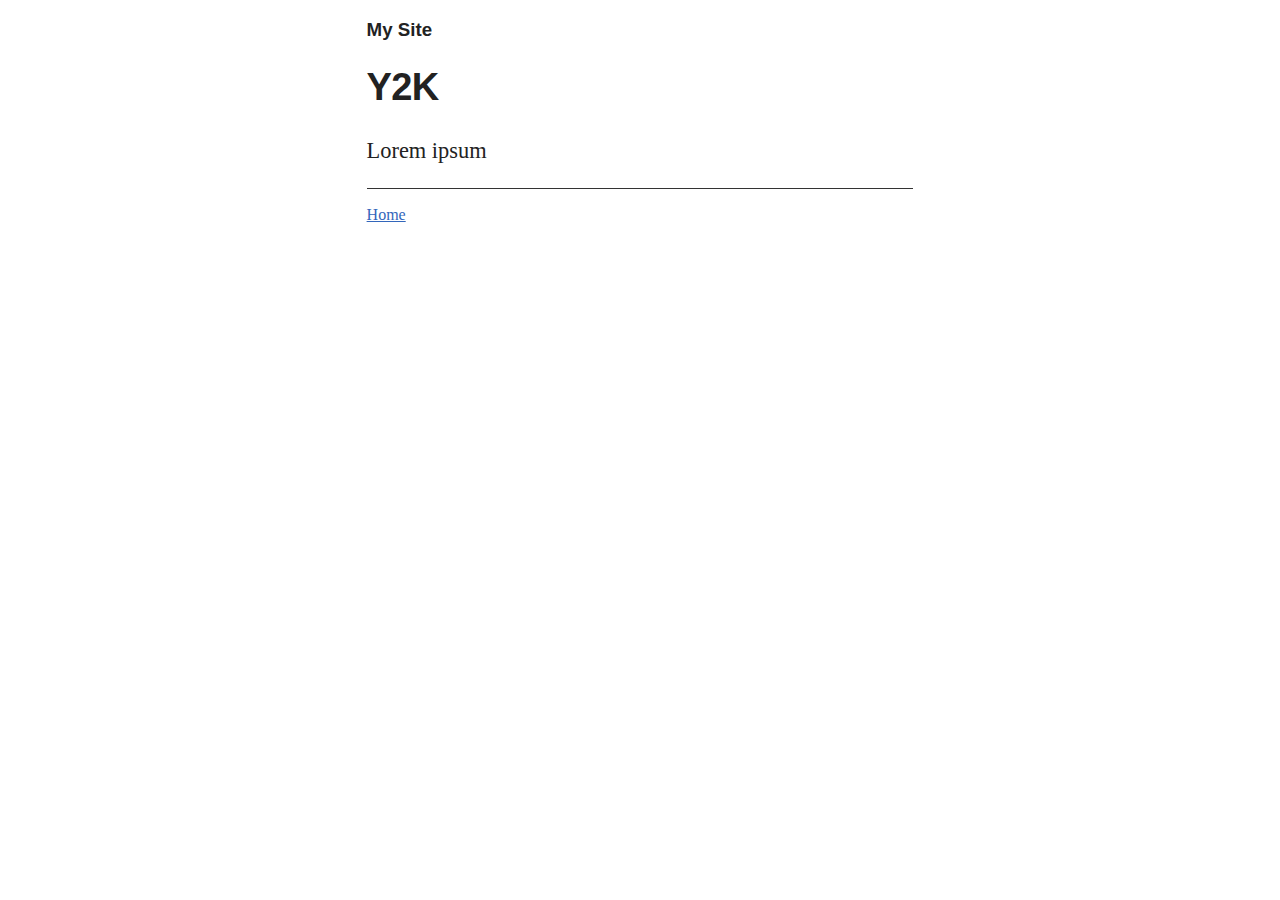
==== example/2000-1-1-Y2K.html @ 36b124f3 "add example" ====
<!DOCTYPE HTML><html><head><title> Y2K</title><link href="style.css" type="text/css" rel="stylesheet"></head><body><div id="wrapper"><div id="header"><h3>My Site</h3></div><div id="content"><h1>Y2K</h1><p>Lorem ipsum</p></div><div id="footer"><hr><a href="index.html">Home</a></div></div></body></html>
---- example/style.css ----
hr {
  width: 100%;
  display: block;
  height: 1px;
  border: 0;
  border-top: 1px solid #333;
  margin: 1em 0;
  padding: 0; 
}

#header, #footer {
  width: calc(62vw / 2 + 300px / 2);
  max-width: 700px;
  margin-left: auto;
  margin-right: auto;
}

#content {
  width: calc(62vw / 2 + 300px / 2);
  max-width: 700px;
  margin-left: auto;
  margin-right: auto;
  font-size: 1.4em;
  font-family: serif;
}

#content p {
  font-family: serif;
  color: #222;
  line-height: 1.4em;
}

h1, h2, h3, h4, h5 {
  color: #222;
}

#content h1 {
 font-family: sans-serif;
 font-size: 1.7em;
 letter-spacing: -0.02em;
 
}

#content h2, h3, h4, h5 {
 font-family: sans-serif;
}

#content h2 {
  margin-top: 60px;
}

#content h3 {
  letter-spacing: 0.02em;
}

a {
  color: #3366BB;
}

a #title {
  font-weight: bold;
  font-size: 1.1em;
  text-decoration: none;
  font-family: sans-serif;
  padding-left: 10px;
}

code {
  font-size: 0.85em;
  font-weight: bold;
}

pre {
  padding: 10px;
  background: #def;
  font-weight: bold;
  font-size: 0.8em;
}
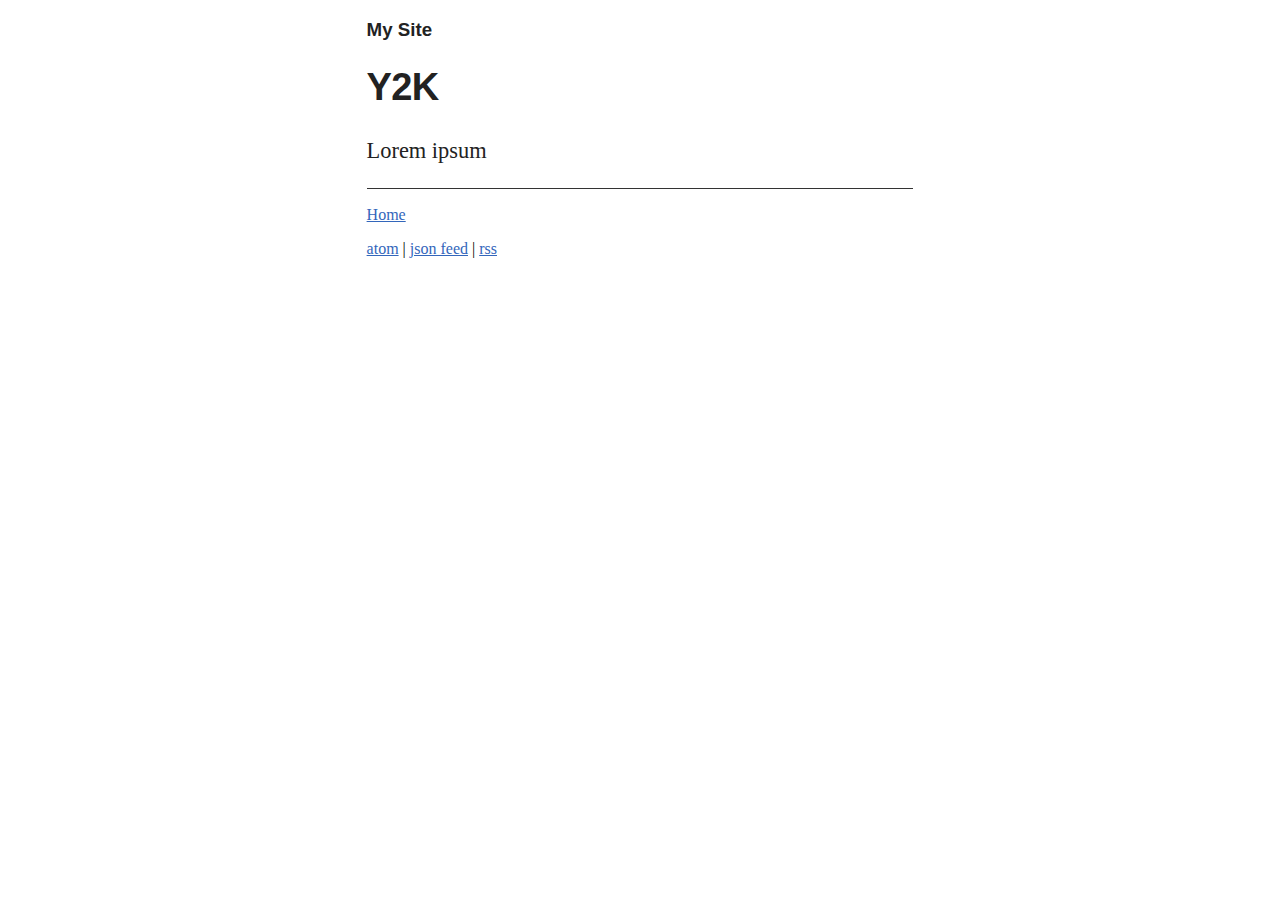
==== commit 103900af: "explain and append feeds in example" ====
--- a/example/2000-1-1-Y2K.html
+++ b/example/2000-1-1-Y2K.html
@@ -1 +1 @@
-<!DOCTYPE HTML><html><head><title> Y2K</title><link href="style.css" type="text/css" rel="stylesheet"></head><body><div id="wrapper"><div id="header"><h3>My Site</h3></div><div id="content"><h1>Y2K</h1><p>Lorem ipsum</p></div><div id="footer"><hr><a href="index.html">Home</a></div></div></body></html>+<!DOCTYPE HTML><html><head><title> Y2K</title><link href="style.css" type="text/css" rel="stylesheet"></head><body><div id="wrapper"><div id="header"><h3>My Site</h3></div><div id="content"><h1>Y2K</h1><p>Lorem ipsum</p></div><div id="footer"><hr><p><a href="index.html">Home</a></p><p><a href="atom.xml">atom</a> | <a href="feed.json">json feed</a> | <a href="rss.xml">rss</a></p></div></div></body></html>